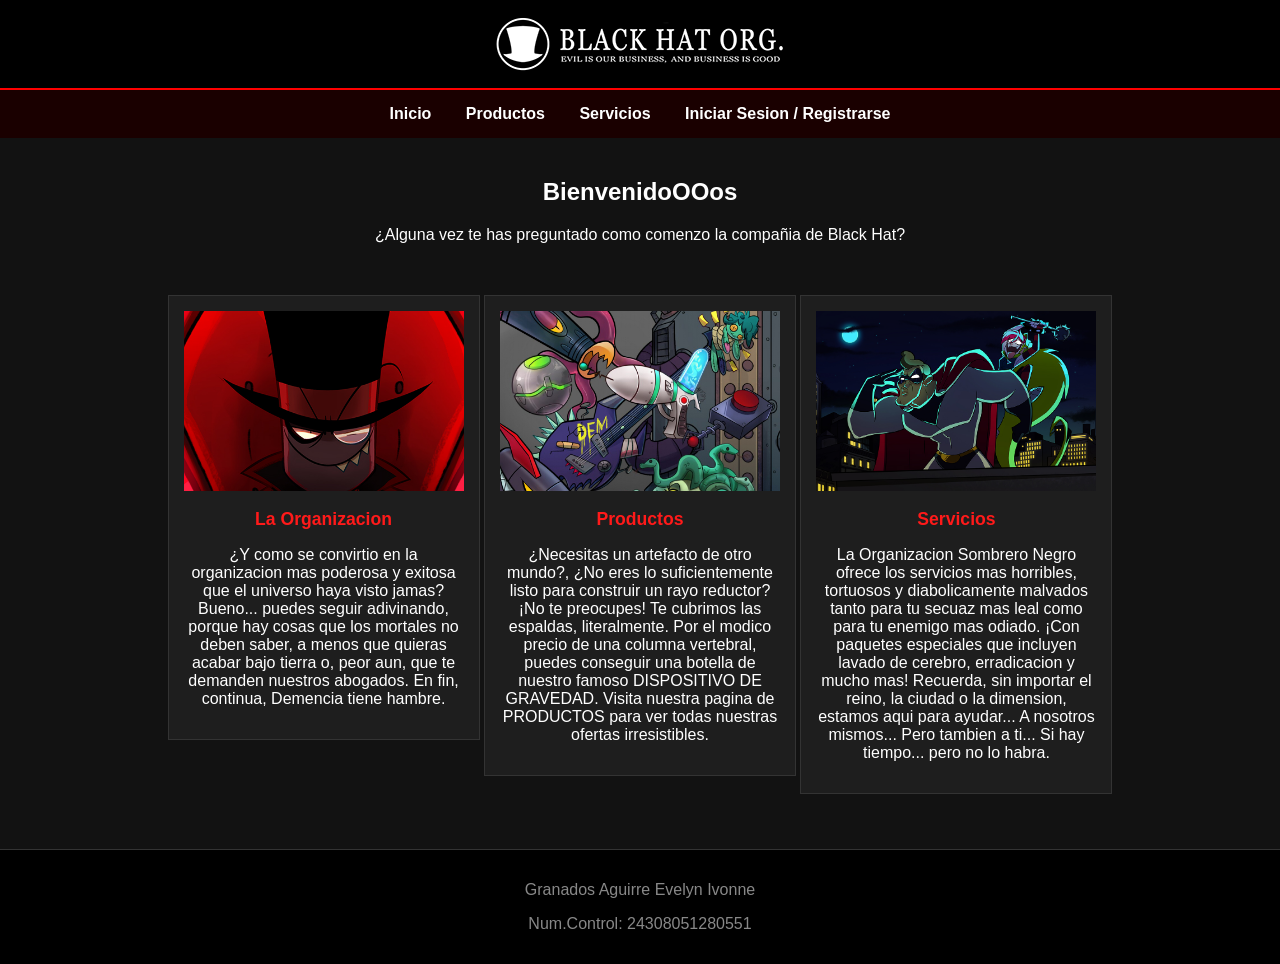
==== index.html @ 8c84938a "Update index.html" ====
<!DOCTYPE html>
<html>
<head>
    <meta charset="UTF-8">
    <title>Black Hat Organization</title>
    <link rel="stylesheet" href="style.css">
</head>
<body>
    <header>
        <img src="BHO_logo.png" alt="Black Hat Organization Logo" class="logo-principal">
    </header>

    <nav>
        <a href="index.html">Inicio</a>
        <a href="productos.html">Productos</a>
        <a href="servicios">Servicios</a>
        <a href="rip.html">Iniciar Sesion / Registrarse</a>
    </nav>

    <div class="contenido">
        <h2>BienvenidoOOos</h2>
        <p>¿Alguna vez te has preguntado como comenzo la compañia de Black Hat?</p>

        <div class="secciones">
            <div class="seccion">
                <img src="blajas.png" alt="mi blajAs">
                <h2>La Organizacion</h2>
                <p>¿Y como se convirtio en la organizacion mas poderosa y exitosa que el universo haya visto jamas? Bueno... puedes seguir adivinando, porque hay cosas que los mortales no deben saber, a menos que quieras acabar bajo tierra o, peor aun, que te demanden nuestros abogados. En fin, continua, Demencia tiene hambre.</p>
            </div>

            <div class="seccion">
                <img src="productos.png" alt="Productos, un poco de todO">
                <h2>Productos</h2>
                <p>¿Necesitas un artefacto de otro mundo?, ¿No eres lo suficientemente listo para construir un rayo reductor? ¡No te preocupes! Te cubrimos las espaldas, literalmente. Por el modico precio de una columna vertebral, puedes conseguir una botella de nuestro famoso DISPOSITIVO DE GRAVEDAD. Visita nuestra pagina de PRODUCTOS para ver todas nuestras ofertas irresistibles.</p>
            </div>

            <div class="seccion">
                <img src="HEROEXT01.png" alt="ServicioS">
                <h2>Servicios</h2>
                <p>La Organizacion Sombrero Negro ofrece los servicios mas horribles, tortuosos y diabolicamente malvados tanto para tu secuaz mas leal como para tu enemigo mas odiado. ¡Con paquetes especiales que incluyen lavado de cerebro, erradicacion y mucho mas! Recuerda, sin importar el reino, la ciudad o la dimension, estamos aqui para ayudar... A nosotros mismos... Pero tambien a ti... Si hay tiempo... pero no lo habra.</p>
            </div>
        </div>
    </div>
    <footer>
        <p>Granados Aguirre Evelyn Ivonne</p>
        <p>Num.Control: 24308051280551</p>
    </footer>
</body>
</html>
---- style.css ----
body {
    margin: 0;
    font-family: Arial, sans-serif;
    background-color: #121212;
    color: #ffffff;
}

/*el estilo para la barra superior que contiene el logotipo de la organizaciOn */
header {
    background-color: #000000;
    text-align: center;
    padding: 15px;
    border-bottom: 2px solid #ff0000;
}

.logo-principal {
    width: 300px;
    height: auto;
    display: block;
    margin: 0 auto;
}

/*estilo para el menu de navegacion principal entre paginas */
nav {
    background-color: #1a0000;
    padding: 15px;
    text-align: center;
}

nav a {
    color: white;
    text-decoration: none;
    margin: 15px;
    font-weight: bold;
}

nav a:hover {
    color: #ff3333;
}

/*contenedor general para centrar y dar espacio al texto de las paginas para que se vea organizadO */
.contenido {
    padding: 20px;
    text-align: center;
}

/*contenedor que agrupa las tarjetas informativas de la pagina de inicio(donde aparece hasta mi negrO)*/
.secciones {
    text-align: center;
    padding: 20px;
}

/*diseño de cada cajita o tarjeta individual en el inicio */
.seccion {
    background-color: #1e1e1e;
    width: 280px;
    padding: 15px;
    margin: 15px auto;
    text-align: center;
    border: 1px solid #333;
    display: inline-block;
    vertical-align: top;
}

.seccion img {
    width: 100%;
    height: 180px;
    object-fit: cover;
}

.seccion h2 {
    color: #ff1a1a;
    font-size: 1.1rem;
}

/*estilo general para los botones de accion de la pagina */
button {
    background-color: #cc0000;
    color: white;
    border: none;
    padding: 10px 15px;
    cursor: pointer;
    font-weight: bold;
    margin-top: 10px;
}

button:hover {
    background-color: #ff1a1a;
}

footer {
    background-color: #000000;
    color: #888;
    text-align: center;
    padding: 15px;
    border-top: 1px solid #333;
}

/*titulos principales de las secciones secundarias */
.titulo-pagina {
    color: #ff0000;
    margin-top: 30px;
    font-size: 1.8rem;
}

.subtitulo-pagina {
    color: #aaa;
    margin-bottom: 30px;
}

.catalogo {
    margin-bottom: 40px;
}

/*tarjetotAs alargadas para mostrar productos y servicios en mi pagina de productos y serviciOS*/
.item-card {
    background-color: #1e1e1e;
    border: 1px solid #333;
    width: 70%;
    max-width: 600px;
    padding: 15px;
    margin: 15px auto;
    text-align: left;
}

/*tamañotE fijo para las imagenes dentro de los productos y servicios */
.img-cuadrada {
    width: 120px;
    height: 120px;
    object-fit: cover;
    border: 1px solid #ff0000;
    float: left;
    margin-right: 15px;
}

.item-info h2 {
    color: #ff1a1a;
    margin-top: 0;
    margin-bottom: 5px;
}

.item-info p {
    color: #ccc;
    font-size: 0.9rem;
    line-height: 1.3;
}

/*un trucote enseñadp por el mero mero del flugs para evitar que la tarjeta pierda su tamaño cuando la imagen esta flotando a la izquierda */
.item-card::after {
    content: "";
    display: table;
    clear: both;
}

/*contenedor principal que centra los formularios de acceso y registro */
.contenedor-formularios {
    text-align: center;
    padding: 20px;
}

/*el diseño de la cajita individual para cada formulario (login y registro) */
.caja-formulario {
    background-color: #1e1e1e;
    border: 1px solid #333;
    width: 300px;
    padding: 20px;
    margin: 15px;
    text-align: left;
    display: inline-block;
    vertical-align: top;
}

.caja-formulario h2 {
    text-align: center;
    color: #ff1a1a;
    font-size: 1.2rem;
    margin-top: 0;
    margin-bottom: 15px;
    border-bottom: 1px solid #333;
    padding-bottom: 8px;
}

.caja-formulario label {
    font-size: 0.9rem;
    color: #ccc;
}

/*campos de texto donde el usuario escribe su correo y contraseñotA */
.caja-formulario input {
    width: 100%;
    padding: 8px;
    margin-top: 5px;
    background-color: #121212;
    border: 1px solid #444;
    color: #fff;
    box-sizing: border-box;
}

.caja-formulario button {
    width: 100%;
}

.carrito {
    width: 20px;
    height: 20px;
    float: left;
    margin-right: 15px;
}
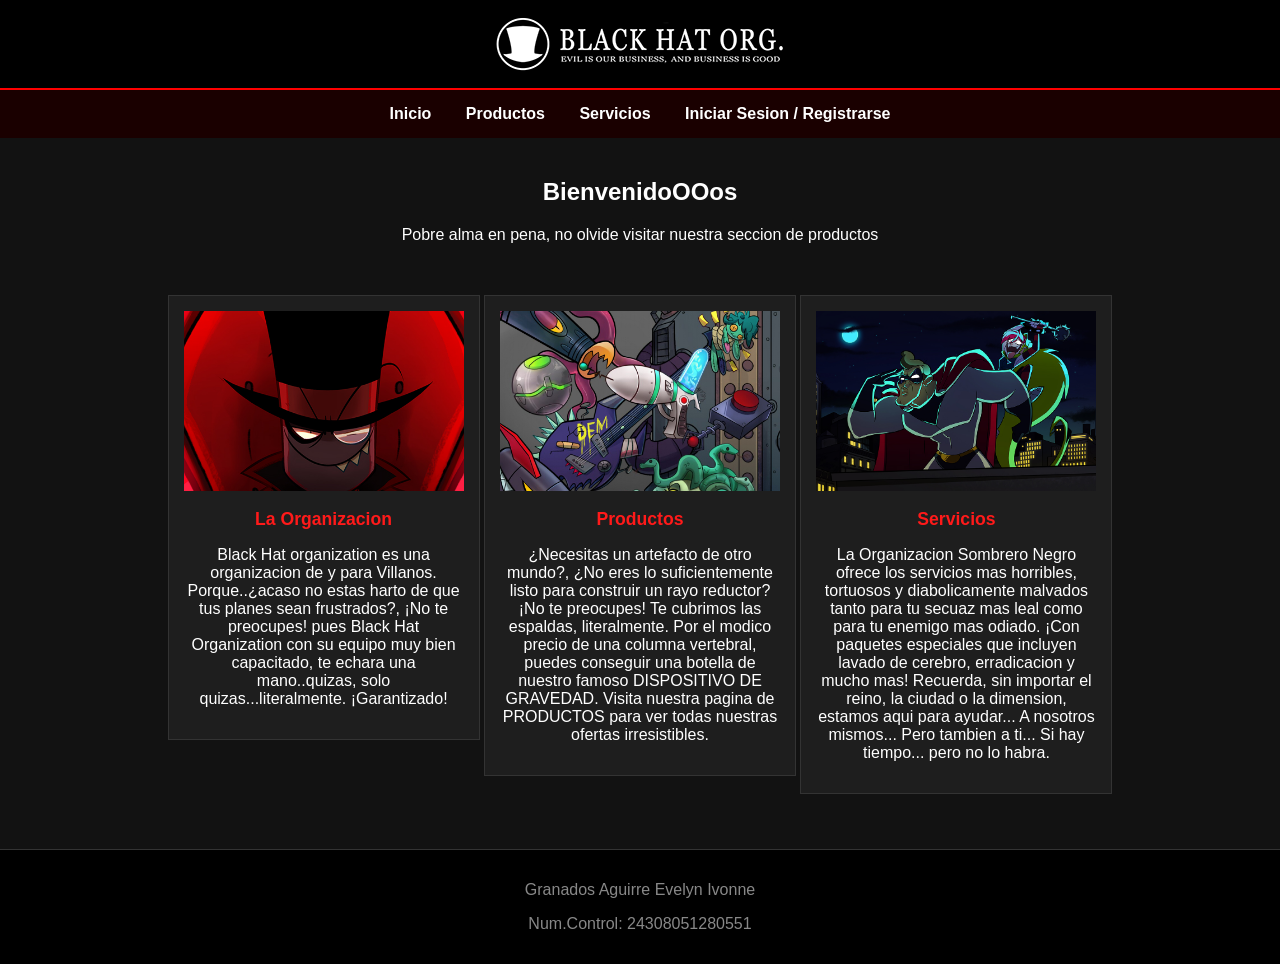
==== commit 779c88b6: "Update index.html" ====
--- a/index.html
+++ b/index.html
@@ -19,13 +19,13 @@
 
     <div class="contenido">
         <h2>BienvenidoOOos</h2>
-        <p>¿Alguna vez te has preguntado como comenzo la compañia de Black Hat?</p>
+        <p>Pobre alma en pena, no olvide visitar nuestra seccion de productos</p>
 
         <div class="secciones">
             <div class="seccion">
                 <img src="blajas.png" alt="mi blajAs">
                 <h2>La Organizacion</h2>
-                <p>¿Y como se convirtio en la organizacion mas poderosa y exitosa que el universo haya visto jamas? Bueno... puedes seguir adivinando, porque hay cosas que los mortales no deben saber, a menos que quieras acabar bajo tierra o, peor aun, que te demanden nuestros abogados. En fin, continua, Demencia tiene hambre.</p>
+                <p>Black Hat organization es una organizacion de y para Villanos. Porque..¿acaso no estas harto de que tus planes sean frustrados?, ¡No te preocupes! pues Black Hat Organization con su equipo muy bien capacitado, te echara una mano..quizas, solo quizas...literalmente. ¡Garantizado!</p>
             </div>
 
             <div class="seccion">
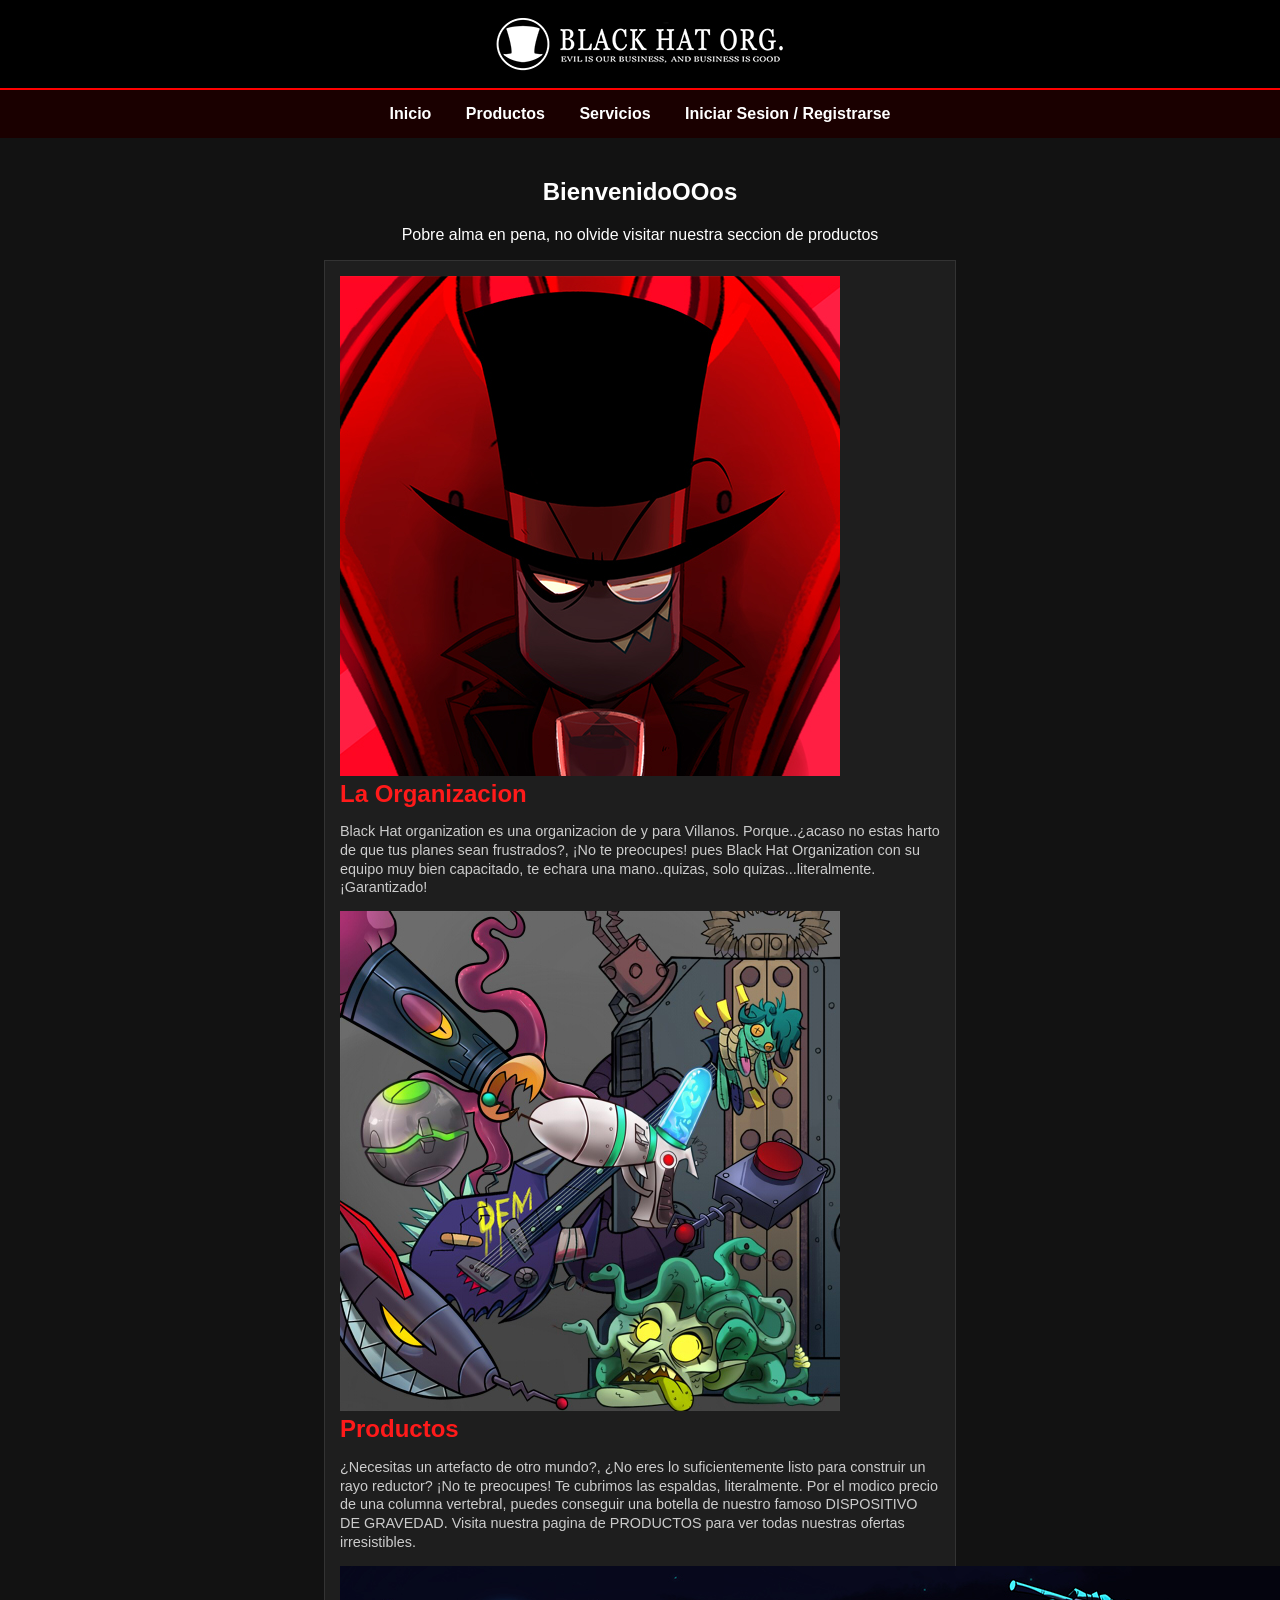
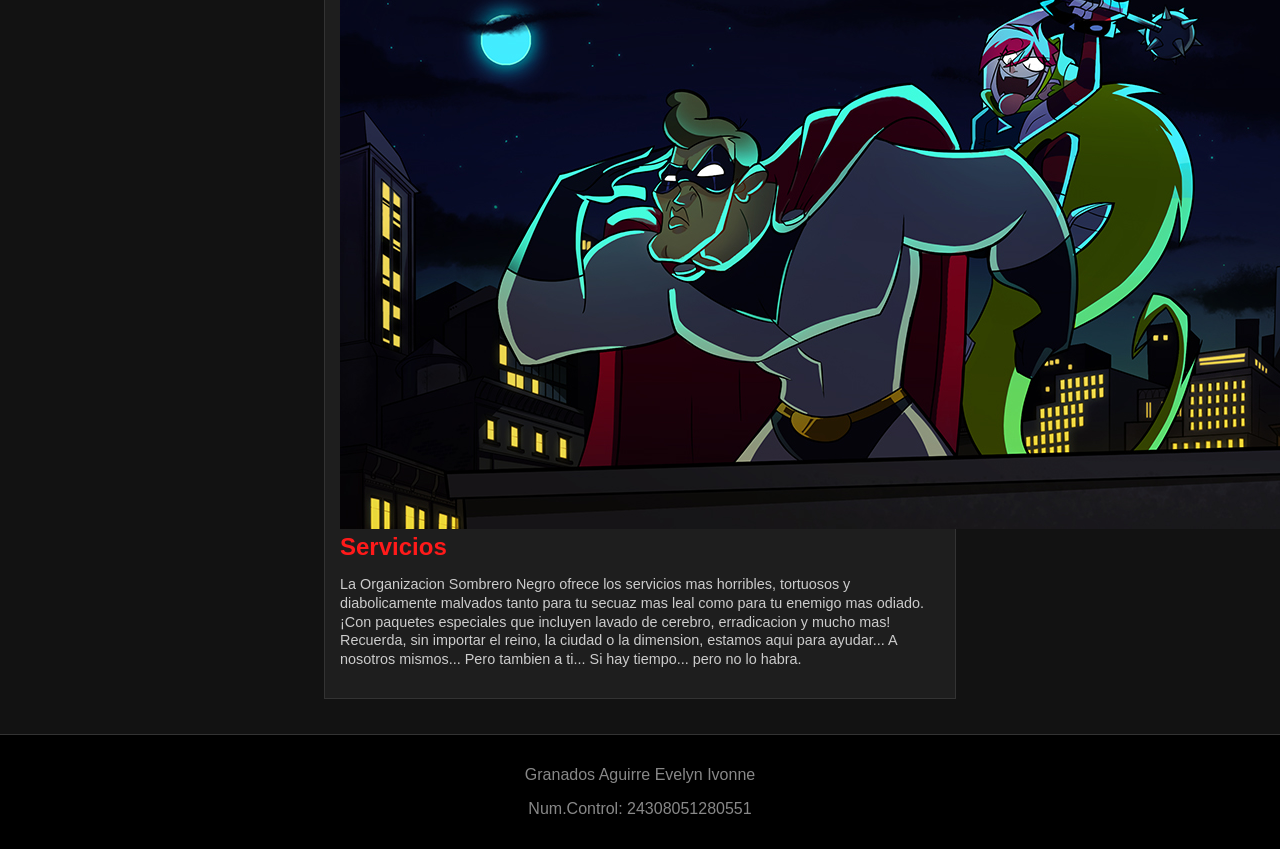
==== commit 547a7de4: "Update index.html" ====
--- a/index.html
+++ b/index.html
@@ -21,20 +21,20 @@
         <h2>BienvenidoOOos</h2>
         <p>Pobre alma en pena, no olvide visitar nuestra seccion de productos</p>
 
-        <div class="secciones">
-            <div class="seccion">
+        <div class="item-card">
+            <div class="item-info">
                 <img src="blajas.png" alt="mi blajAs">
                 <h2>La Organizacion</h2>
                 <p>Black Hat organization es una organizacion de y para Villanos. Porque..¿acaso no estas harto de que tus planes sean frustrados?, ¡No te preocupes! pues Black Hat Organization con su equipo muy bien capacitado, te echara una mano..quizas, solo quizas...literalmente. ¡Garantizado!</p>
             </div>
 
-            <div class="seccion">
+            <div class="item-info">
                 <img src="productos.png" alt="Productos, un poco de todO">
                 <h2>Productos</h2>
                 <p>¿Necesitas un artefacto de otro mundo?, ¿No eres lo suficientemente listo para construir un rayo reductor? ¡No te preocupes! Te cubrimos las espaldas, literalmente. Por el modico precio de una columna vertebral, puedes conseguir una botella de nuestro famoso DISPOSITIVO DE GRAVEDAD. Visita nuestra pagina de PRODUCTOS para ver todas nuestras ofertas irresistibles.</p>
             </div>
 
-            <div class="seccion">
+            <div class="item-info">
                 <img src="HEROEXT01.png" alt="ServicioS">
                 <h2>Servicios</h2>
                 <p>La Organizacion Sombrero Negro ofrece los servicios mas horribles, tortuosos y diabolicamente malvados tanto para tu secuaz mas leal como para tu enemigo mas odiado. ¡Con paquetes especiales que incluyen lavado de cerebro, erradicacion y mucho mas! Recuerda, sin importar el reino, la ciudad o la dimension, estamos aqui para ayudar... A nosotros mismos... Pero tambien a ti... Si hay tiempo... pero no lo habra.</p>
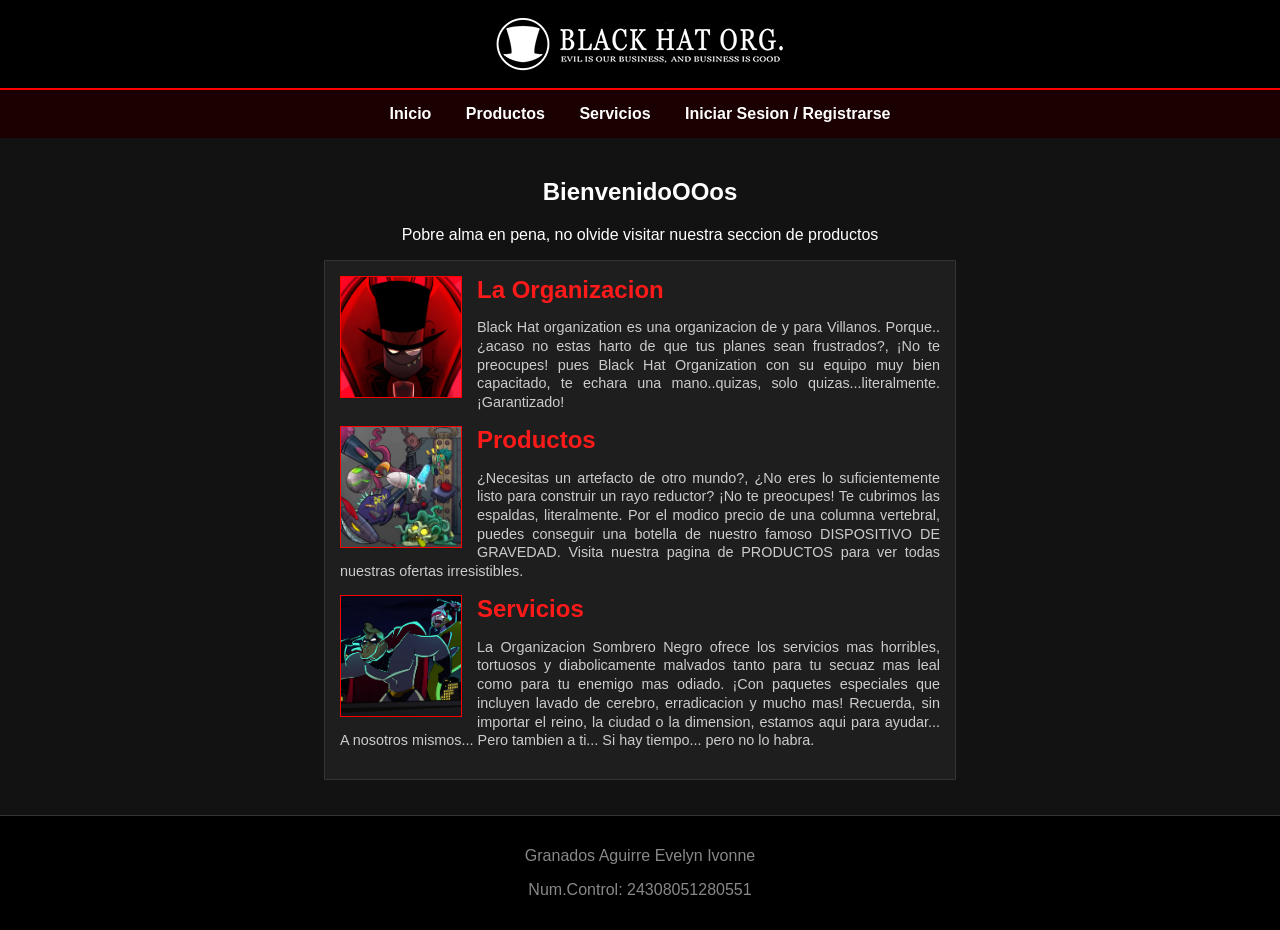
==== commit f1440fc7: "Update index.html" ====
--- a/index.html
+++ b/index.html
@@ -23,19 +23,19 @@
 
         <div class="item-card">
             <div class="item-info">
-                <img src="blajas.png" alt="mi blajAs">
+                <img src="blajas.png" alt="mi blajAs" class="img-cuadrada">
                 <h2>La Organizacion</h2>
                 <p>Black Hat organization es una organizacion de y para Villanos. Porque..¿acaso no estas harto de que tus planes sean frustrados?, ¡No te preocupes! pues Black Hat Organization con su equipo muy bien capacitado, te echara una mano..quizas, solo quizas...literalmente. ¡Garantizado!</p>
             </div>
 
             <div class="item-info">
-                <img src="productos.png" alt="Productos, un poco de todO">
+                <img src="productos.png" alt="Productos, un poco de todO" class="img-cuadrada">
                 <h2>Productos</h2>
                 <p>¿Necesitas un artefacto de otro mundo?, ¿No eres lo suficientemente listo para construir un rayo reductor? ¡No te preocupes! Te cubrimos las espaldas, literalmente. Por el modico precio de una columna vertebral, puedes conseguir una botella de nuestro famoso DISPOSITIVO DE GRAVEDAD. Visita nuestra pagina de PRODUCTOS para ver todas nuestras ofertas irresistibles.</p>
             </div>
 
             <div class="item-info">
-                <img src="HEROEXT01.png" alt="ServicioS">
+                <img src="HEROEXT01.png" alt="ServicioS" class="img-cuadrada">
                 <h2>Servicios</h2>
                 <p>La Organizacion Sombrero Negro ofrece los servicios mas horribles, tortuosos y diabolicamente malvados tanto para tu secuaz mas leal como para tu enemigo mas odiado. ¡Con paquetes especiales que incluyen lavado de cerebro, erradicacion y mucho mas! Recuerda, sin importar el reino, la ciudad o la dimension, estamos aqui para ayudar... A nosotros mismos... Pero tambien a ti... Si hay tiempo... pero no lo habra.</p>
             </div>
--- a/style.css
+++ b/style.css
@@ -42,35 +42,6 @@
 .contenido {
     padding: 20px;
     text-align: center;
-}
-
-/*contenedor que agrupa las tarjetas informativas de la pagina de inicio(donde aparece hasta mi negrO)*/
-.secciones {
-    text-align: center;
-    padding: 20px;
-}
-
-/*diseño de cada cajita o tarjeta individual en el inicio */
-.seccion {
-    background-color: #1e1e1e;
-    width: 280px;
-    padding: 15px;
-    margin: 15px auto;
-    text-align: center;
-    border: 1px solid #333;
-    display: inline-block;
-    vertical-align: top;
-}
-
-.seccion img {
-    width: 100%;
-    height: 180px;
-    object-fit: cover;
-}
-
-.seccion h2 {
-    color: #ff1a1a;
-    font-size: 1.1rem;
 }
 
 /*estilo general para los botones de accion de la pagina */
@@ -143,6 +114,7 @@
     color: #ccc;
     font-size: 0.9rem;
     line-height: 1.3;
+    text-align: justify;
 }
 
 /*un trucote enseñadp por el mero mero del flugs para evitar que la tarjeta pierda su tamaño cuando la imagen esta flotando a la izquierda */
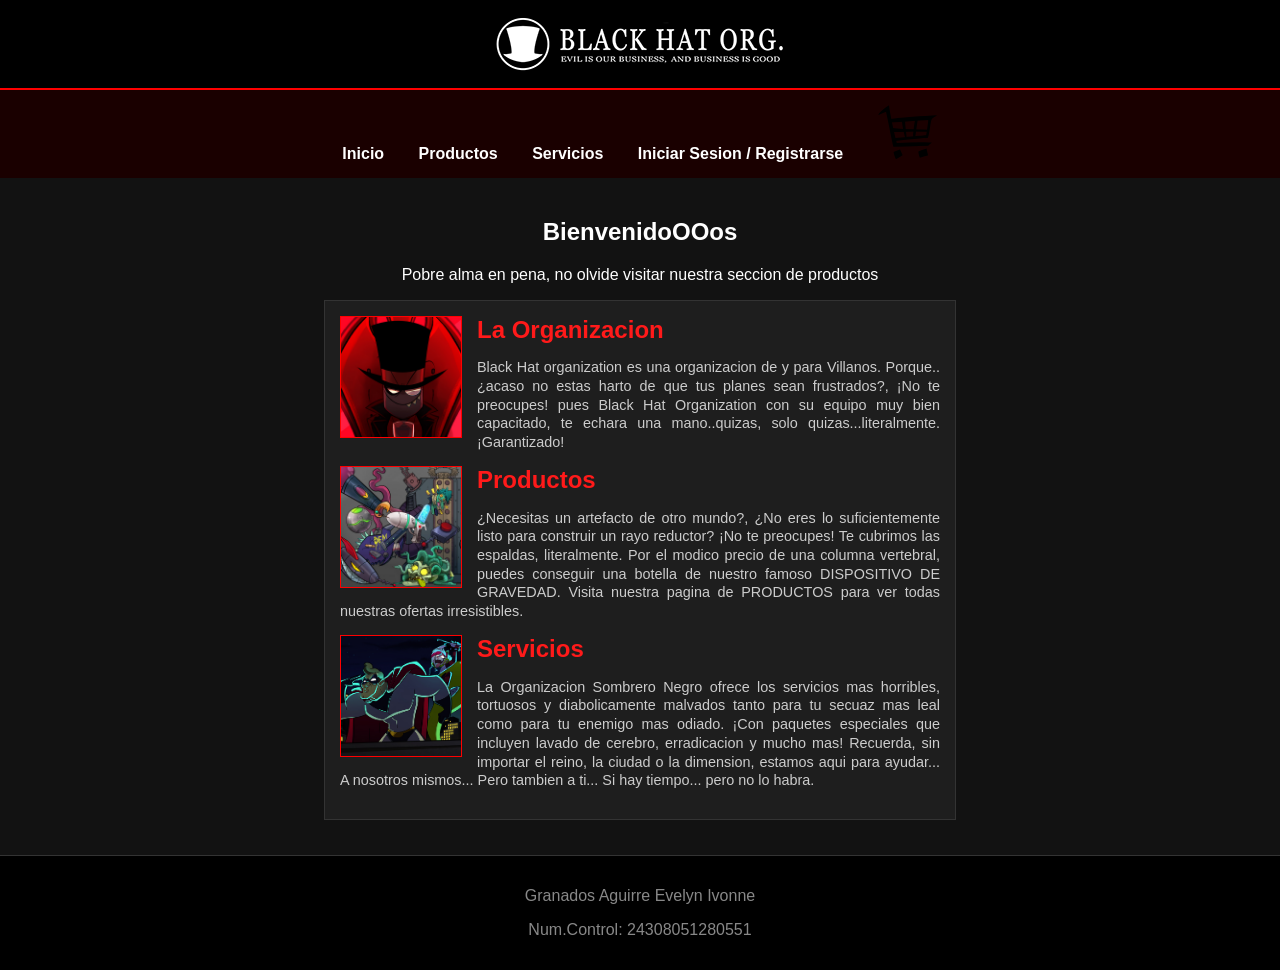
==== commit 8dbff314: "Update index.html" ====
--- a/index.html
+++ b/index.html
@@ -13,8 +13,9 @@
     <nav>
         <a href="index.html">Inicio</a>
         <a href="productos.html">Productos</a>
-        <a href="servicios">Servicios</a>
+        <a href="servicios.html">Servicios</a>
         <a href="rip.html">Iniciar Sesion / Registrarse</a>
+        <a href="carrito.html" class="dif"><img src="cart.png" class="carrito-b"></a>
     </nav>
 
     <div class="contenido">
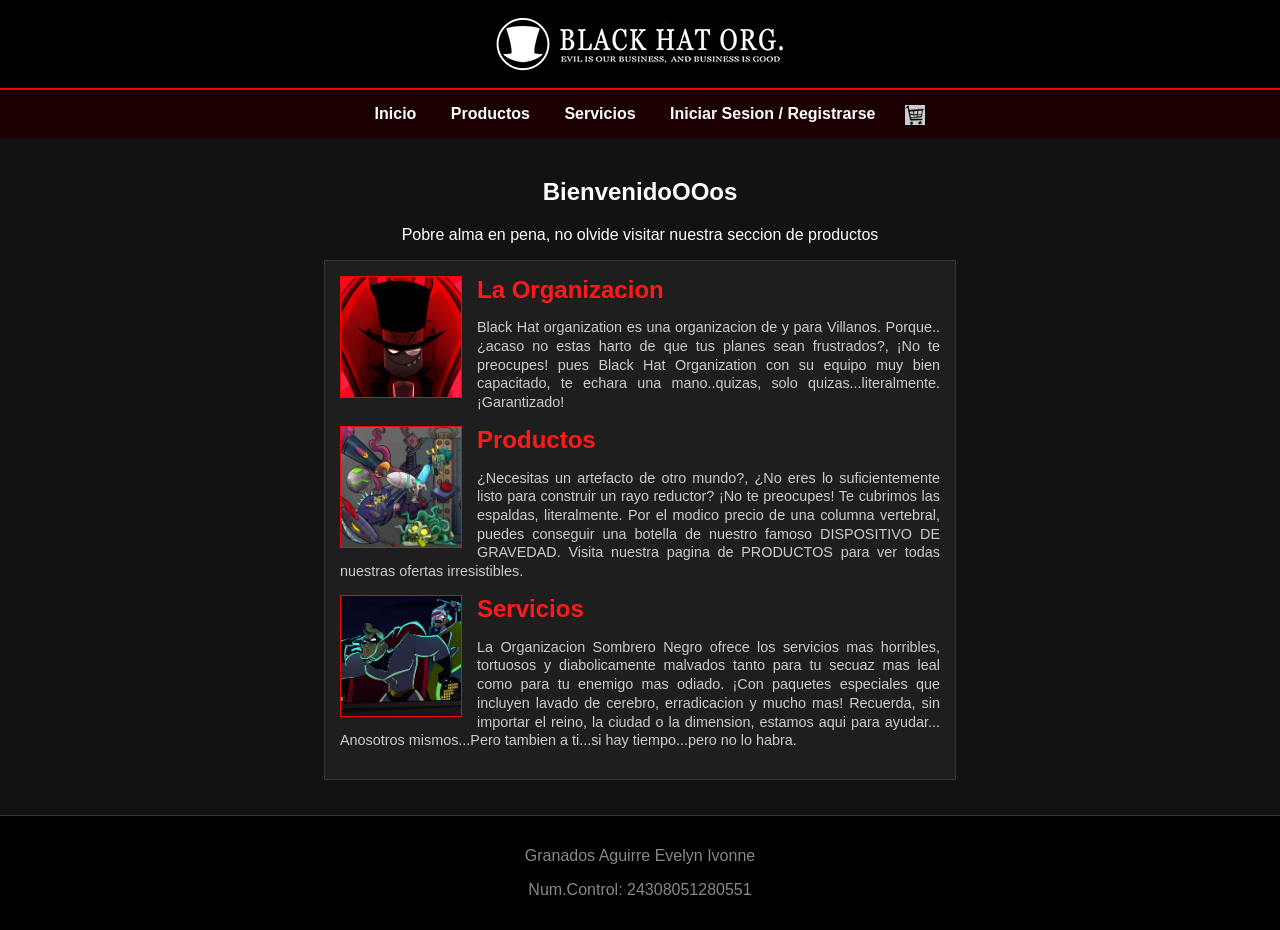
==== commit 3daa8873: "Update index.html" ====
--- a/index.html
+++ b/index.html
@@ -26,19 +26,27 @@
             <div class="item-info">
                 <img src="blajas.png" alt="mi blajAs" class="img-cuadrada">
                 <h2>La Organizacion</h2>
-                <p>Black Hat organization es una organizacion de y para Villanos. Porque..¿acaso no estas harto de que tus planes sean frustrados?, ¡No te preocupes! pues Black Hat Organization con su equipo muy bien capacitado, te echara una mano..quizas, solo quizas...literalmente. ¡Garantizado!</p>
+                <p>Black Hat organization es una organizacion de y para Villanos. Porque..¿acaso no estas harto de que tus planes 
+                    sean frustrados?, ¡No te preocupes! pues Black Hat Organization con su equipo muy bien capacitado, te echara 
+                    una mano..quizas, solo quizas...literalmente. ¡Garantizado!</p>
             </div>
 
             <div class="item-info">
                 <img src="productos.png" alt="Productos, un poco de todO" class="img-cuadrada">
                 <h2>Productos</h2>
-                <p>¿Necesitas un artefacto de otro mundo?, ¿No eres lo suficientemente listo para construir un rayo reductor? ¡No te preocupes! Te cubrimos las espaldas, literalmente. Por el modico precio de una columna vertebral, puedes conseguir una botella de nuestro famoso DISPOSITIVO DE GRAVEDAD. Visita nuestra pagina de PRODUCTOS para ver todas nuestras ofertas irresistibles.</p>
+                <p>¿Necesitas un artefacto de otro mundo?, ¿No eres lo suficientemente listo para construir un rayo reductor? 
+                    ¡No te preocupes! Te cubrimos las espaldas, literalmente. Por el modico precio de una columna vertebral, 
+                    puedes conseguir una botella de nuestro famoso DISPOSITIVO DE GRAVEDAD. Visita nuestra pagina de PRODUCTOS 
+                    para ver todas nuestras ofertas irresistibles.</p>
             </div>
 
             <div class="item-info">
                 <img src="HEROEXT01.png" alt="ServicioS" class="img-cuadrada">
                 <h2>Servicios</h2>
-                <p>La Organizacion Sombrero Negro ofrece los servicios mas horribles, tortuosos y diabolicamente malvados tanto para tu secuaz mas leal como para tu enemigo mas odiado. ¡Con paquetes especiales que incluyen lavado de cerebro, erradicacion y mucho mas! Recuerda, sin importar el reino, la ciudad o la dimension, estamos aqui para ayudar... A nosotros mismos... Pero tambien a ti... Si hay tiempo... pero no lo habra.</p>
+                <p>La Organizacion Sombrero Negro ofrece los servicios mas horribles, tortuosos y diabolicamente malvados tanto 
+                    para tu secuaz mas leal como para tu enemigo mas odiado. ¡Con paquetes especiales que incluyen lavado de cerebro,
+                    erradicacion y mucho mas! Recuerda, sin importar el reino, la ciudad o la dimension, estamos aqui para ayudar...
+                    Anosotros mismos...Pero tambien a ti...si hay tiempo...pero no lo habra.</p>
             </div>
         </div>
     </div>
--- a/style.css
+++ b/style.css
@@ -178,3 +178,13 @@
     float: left;
     margin-right: 15px;
 }
+
+.carrito-b {
+    width: 20px;
+    height: 20px;
+    float: left;
+    margin-right: 15px;
+    background-color: #ccc;
+    margin: auto;
+    position: fixed;
+}
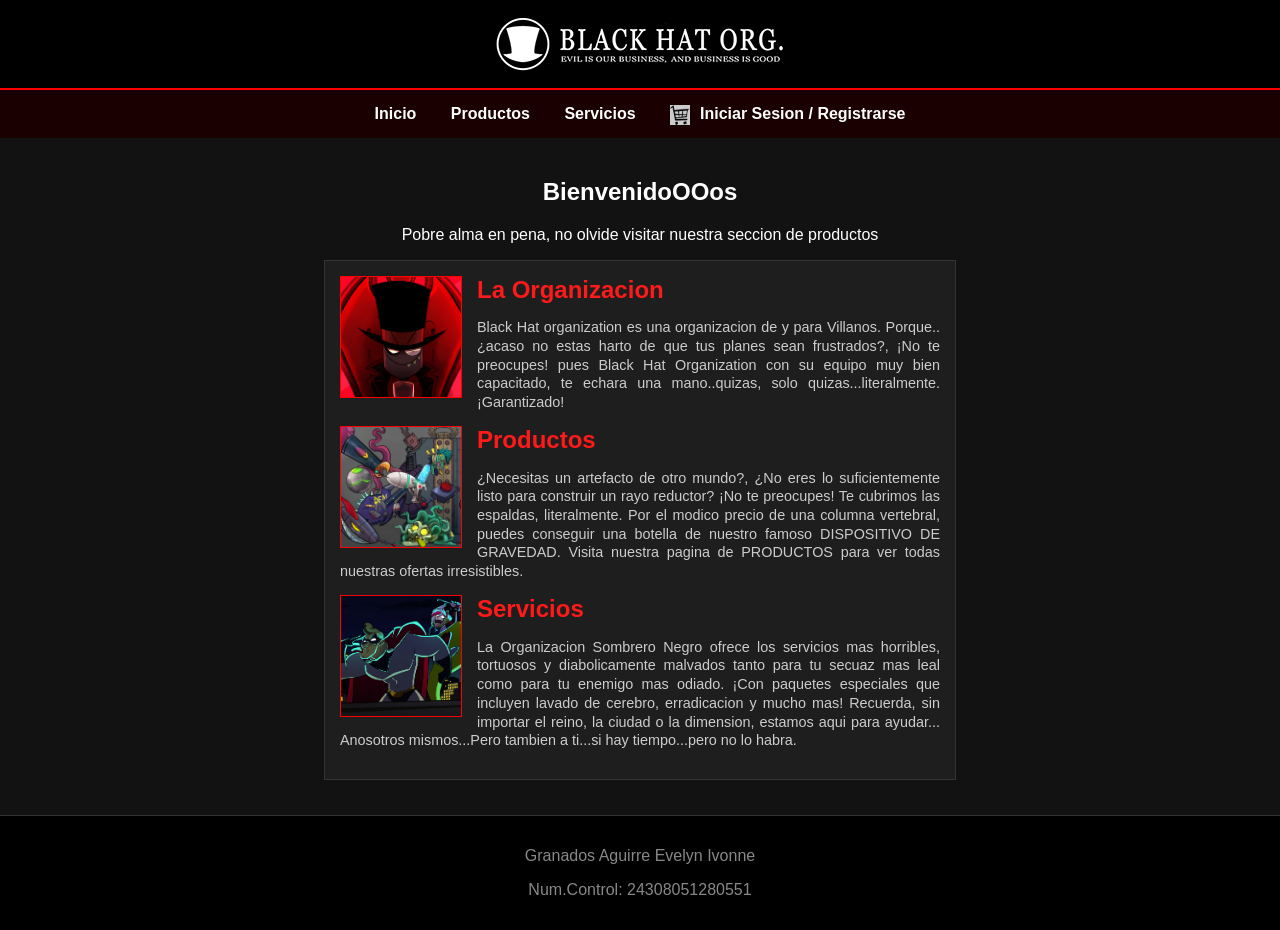
==== commit bb4ff314: "Update index.html" ====
--- a/index.html
+++ b/index.html
@@ -12,10 +12,10 @@
 
     <nav>
         <a href="index.html">Inicio</a>
-        <a href="productos.html">Productos</a>
-        <a href="servicios.html">Servicios</a>
+        <a href="productos.php">Productos</a>
+        <a href="servicios.php">Servicios</a>
+        <a href="carrito.html" class="dif"><img src="cart.png" class="carrito-b"></a>
         <a href="rip.html">Iniciar Sesion / Registrarse</a>
-        <a href="carrito.html" class="dif"><img src="cart.png" class="carrito-b"></a>
     </nav>
 
     <div class="contenido">
